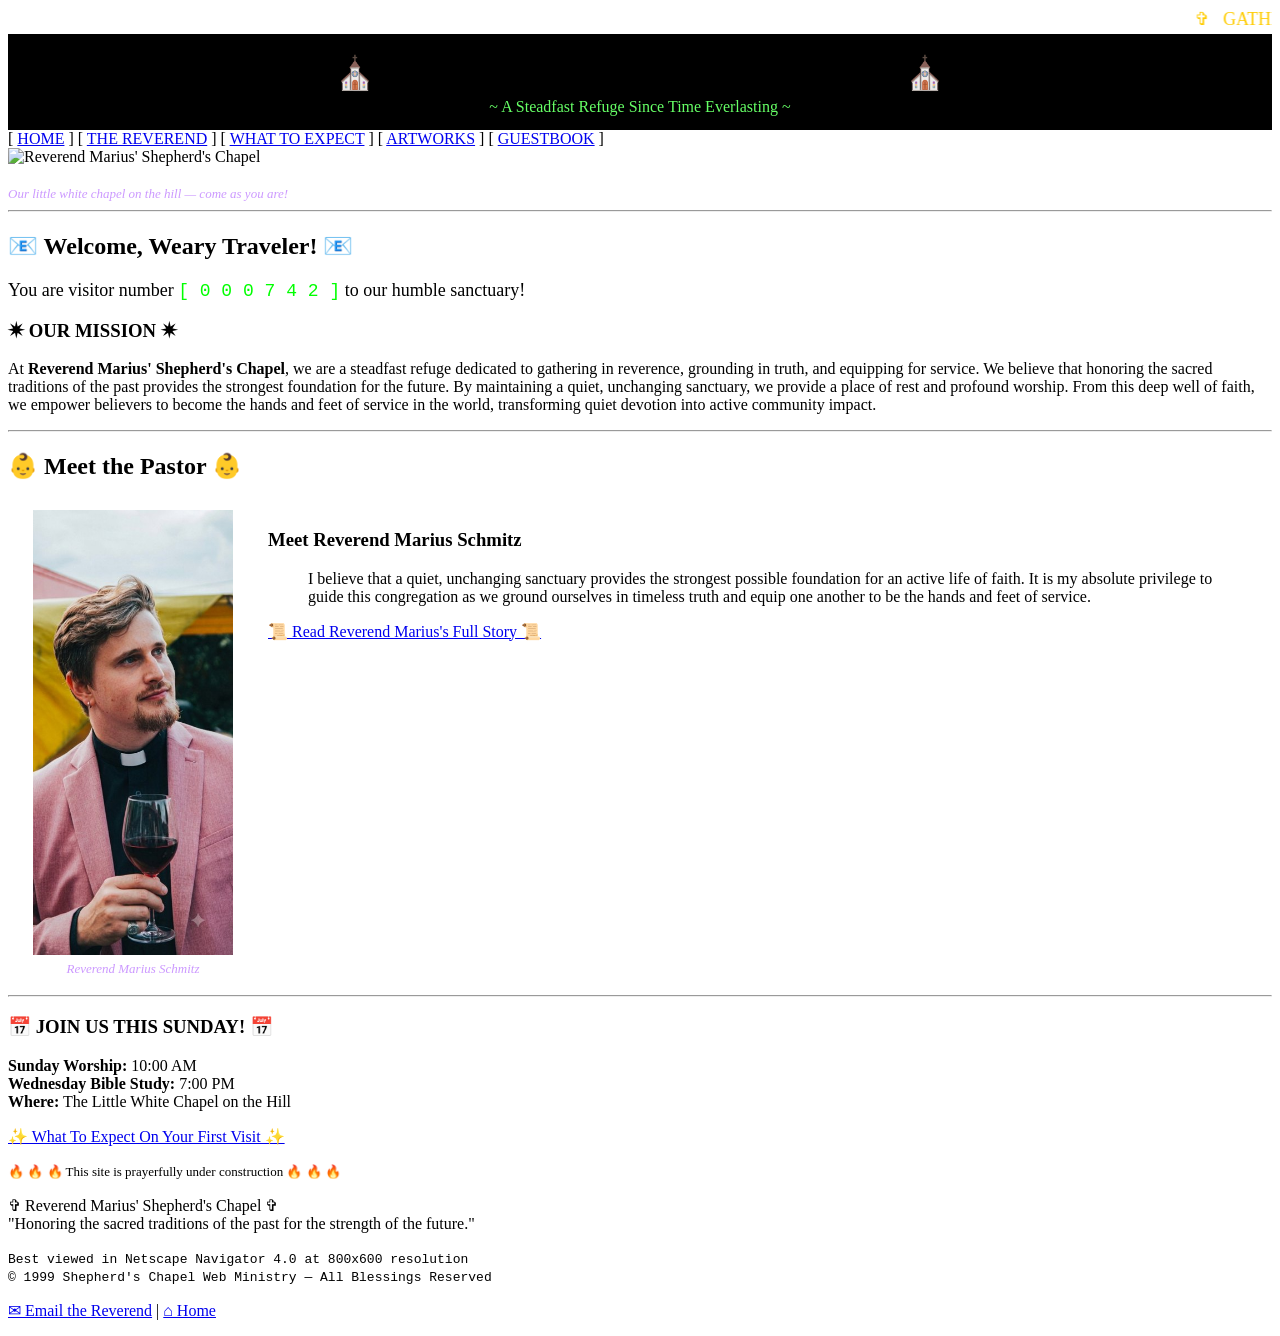
==== index.html @ d3173483 "Add Artworks page and update Reverend headshot - New Artworks gallery page (A Visual Sanctuary intro" ====
<!DOCTYPE html>
<html lang="en">
<head>
<meta http-equiv="Content-Type" content="text/html; charset=UTF-8">
<meta name="viewport" content="width=device-width, initial-scale=1.0">
<meta name="description" content="Welcome to Reverend Marius' Shepherd's Chapel - A Steadfast Refuge for Reverence, Truth, and Service.">
<meta name="keywords" content="church, chapel, worship, Reverend Marius, Shepherd's Chapel, faith, traditional worship">
<title>* ~ Welcome to Reverend Marius' Shepherd's Chapel ~ *</title>
<link rel="stylesheet" type="text/css" href="style.css">
</head>
<body>

<div class="wrap">

  <!-- ===== TOP BANNER ===== -->
  <div class="banner">
    <marquee scrollamount="5" behavior="scroll" direction="left">
      <font color="#ffcc00" size="4">&#10014; &nbsp; GATHER IN REVERENCE &nbsp; &#10014; &nbsp; GROUND IN TRUTH &nbsp; &#10014; &nbsp; EQUIP FOR SERVICE &nbsp; &#10014; &nbsp; SUNDAY SERVICE 10:00 AM &nbsp; &#10014;</font>
    </marquee>
  </div>

  <table width="100%" cellpadding="0" cellspacing="0" border="0">
    <tr>
      <td align="center" bgcolor="#000000" style="padding:14px;">
        <h1 style="margin:6px;">&#9962; Reverend Marius' Shepherd's Chapel &#9962;</h1>
        <font color="#66ff66" face="Comic Sans MS">~ A Steadfast Refuge Since Time Everlasting ~</font>
      </td>
    </tr>
  </table>

  <!-- ===== NAV ===== -->
  <div class="navbar">
    [ <a href="index.html">HOME</a> ]
    [ <a href="about.html">THE REVEREND</a> ]
    [ <a href="expect.html">WHAT TO EXPECT</a> ]
    [ <a href="artworks.html">ARTWORKS</a> ]
    [ <a href="guestbook.html">GUESTBOOK</a> ]
  </div>

  <!-- ===== MAIN CONTENT ===== -->
  <div class="content">

    <div class="center">
      <img src="images/chapel.jpg" alt="Reverend Marius' Shepherd's Chapel" width="700" class="chapelimg">
      <br><br>
      <font size="2" color="#cc99ff"><i>Our little white chapel on the hill &mdash; come as you are!</i></font>
    </div>

    <hr class="fancy">

    <h2 class="center">&#128231; Welcome, Weary Traveler! &#128231;</h2>
    <p class="center">
      <font size="4">You are visitor number
      <font face="Courier New" color="#00ff00">[ 0 0 0 7 4 2 ]</font>
      to our humble sanctuary!</font>
    </p>

    <div class="goldbox">
      <h3 class="center">&#10039; OUR MISSION &#10039;</h3>
      <p>
        At <b>Reverend Marius' Shepherd's Chapel</b>, we are a steadfast refuge dedicated to
        gathering in reverence, grounding in truth, and equipping for service. We believe that
        honoring the sacred traditions of the past provides the strongest foundation for the
        future. By maintaining a quiet, unchanging sanctuary, we provide a place of rest and
        profound worship. From this deep well of faith, we empower believers to become the hands
        and feet of service in the world, transforming quiet devotion into active community impact.
      </p>
    </div>

    <hr class="fancy">

    <!-- ===== PASTOR TEASER ===== -->
    <h2 class="center">&#128118; Meet the Pastor &#128118;</h2>
    <table width="100%" cellpadding="10" cellspacing="0" border="0">
      <tr>
        <td width="230" valign="top" align="center">
          <img src="images/reverend-v2.jpg" alt="Reverend Marius Schmitz" width="200" class="chapelimg">
          <br>
          <font size="2" color="#cc99ff"><i>Reverend Marius Schmitz</i></font>
        </td>
        <td valign="top">
          <h3>Meet Reverend Marius Schmitz</h3>
          <blockquote>
            I believe that a quiet, unchanging sanctuary provides the strongest possible foundation
            for an active life of faith. It is my absolute privilege to guide this congregation as we
            ground ourselves in timeless truth and equip one another to be the hands and feet of service.
          </blockquote>
          <p class="center">
            <a href="about.html" class="btn">&#128220; Read Reverend Marius's Full Story &#128220;</a>
          </p>
        </td>
      </tr>
    </table>

    <hr class="fancy">

    <div class="goldbox center">
      <h3>&#128197; JOIN US THIS SUNDAY! &#128197;</h3>
      <p>
        <b>Sunday Worship:</b> 10:00 AM<br>
        <b>Wednesday Bible Study:</b> 7:00 PM<br>
        <b>Where:</b> The Little White Chapel on the Hill<br>
      </p>
      <p><a href="expect.html" class="btn">&#10024; What To Expect On Your First Visit &#10024;</a></p>
    </div>

    <div class="center">
      <font size="2" class="flame">&#128293; &#128293; &#128293; This site is prayerfully under construction &#128293; &#128293; &#128293;</font>
    </div>

  </div>

  <!-- ===== FOOTER ===== -->
  <div class="footer">
    <p>
      &#10014; Reverend Marius' Shepherd's Chapel &#10014;<br>
      "Honoring the sacred traditions of the past for the strength of the future."
    </p>
    <p>
      <font face="Courier New" size="2">
        Best viewed in Netscape Navigator 4.0 at 800x600 resolution<br>
        &copy; 1999 Shepherd's Chapel Web Ministry &mdash; All Blessings Reserved
      </font>
    </p>
    <p>
      <a href="mailto:reverend@shepherdschapel.example">&#9993; Email the Reverend</a> |
      <a href="index.html">&#8962; Home</a>
    </p>
  </div>

</div>

</body>
</html>
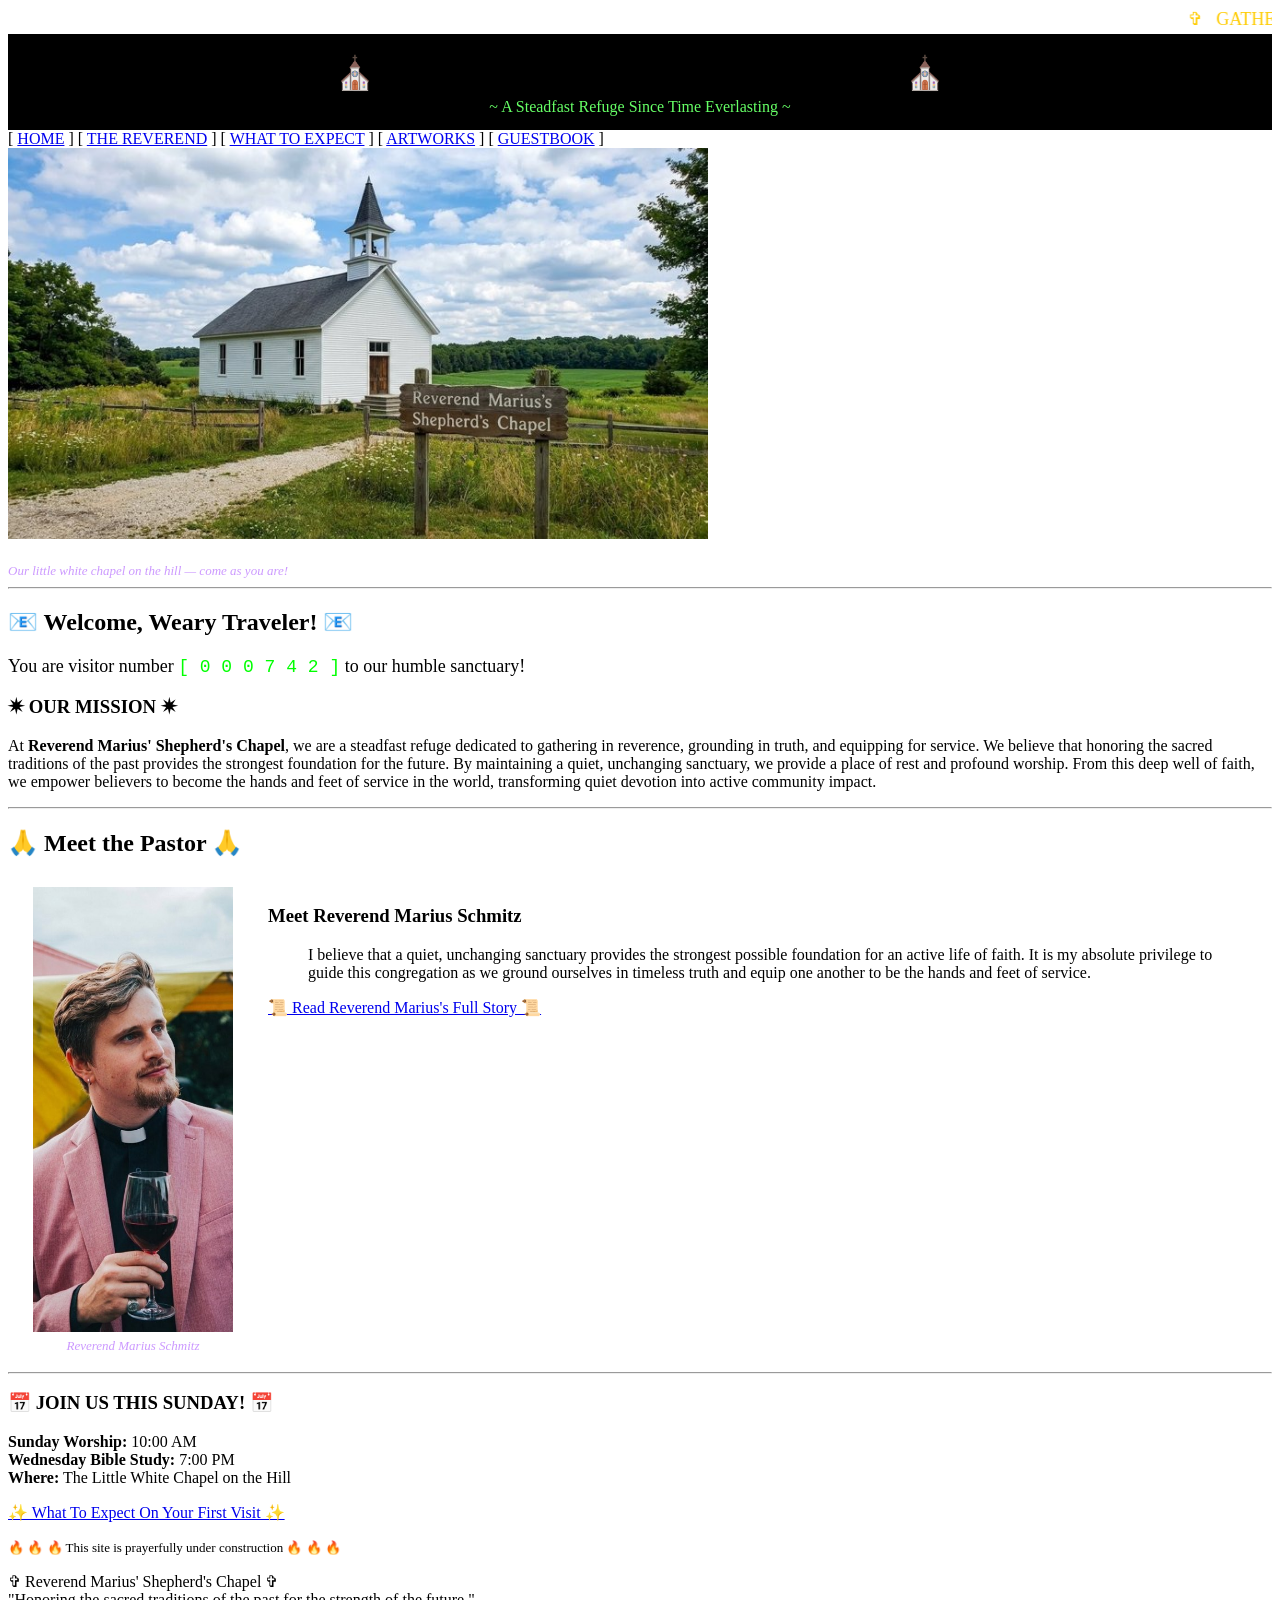
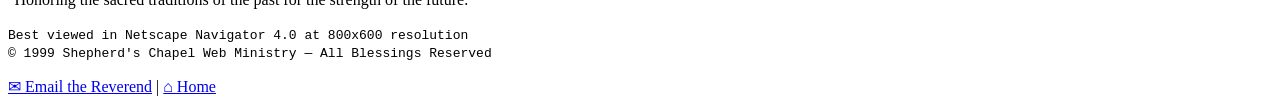
==== commit 0bdcf7ee: "Replace chapel and headshot with new higher-quality images Co-Authored-By: Claude Opus 4.8 <noreply@" ====
--- a/index.html
+++ b/index.html
@@ -2,6 +2,9 @@
 <html lang="en">
 <head>
 <meta http-equiv="Content-Type" content="text/html; charset=UTF-8">
+<meta http-equiv="Cache-Control" content="no-cache, no-store, must-revalidate">
+<meta http-equiv="Pragma" content="no-cache">
+<meta http-equiv="Expires" content="0">
 <meta name="viewport" content="width=device-width, initial-scale=1.0">
 <meta name="description" content="Welcome to Reverend Marius' Shepherd's Chapel - A Steadfast Refuge for Reverence, Truth, and Service.">
 <meta name="keywords" content="church, chapel, worship, Reverend Marius, Shepherd's Chapel, faith, traditional worship">
@@ -33,7 +36,7 @@
     [ <a href="index.html">HOME</a> ]
     [ <a href="about.html">THE REVEREND</a> ]
     [ <a href="expect.html">WHAT TO EXPECT</a> ]
-    [ <a href="artworks.html">ARTWORKS</a> ]
+    [ <a href="gallery.html">ARTWORKS</a> ]
     [ <a href="guestbook.html">GUESTBOOK</a> ]
   </div>
 
@@ -41,7 +44,7 @@
   <div class="content">
 
     <div class="center">
-      <img src="images/chapel.jpg" alt="Reverend Marius' Shepherd's Chapel" width="700" class="chapelimg">
+      <img src="images/chapel-v2.jpg" alt="Reverend Marius' Shepherd's Chapel" width="700" class="chapelimg">
       <br><br>
       <font size="2" color="#cc99ff"><i>Our little white chapel on the hill &mdash; come as you are!</i></font>
     </div>
@@ -70,11 +73,11 @@
     <hr class="fancy">
 
     <!-- ===== PASTOR TEASER ===== -->
-    <h2 class="center">&#128118; Meet the Pastor &#128118;</h2>
+    <h2 class="center">&#128591; Meet the Pastor &#128591;</h2>
     <table width="100%" cellpadding="10" cellspacing="0" border="0">
       <tr>
         <td width="230" valign="top" align="center">
-          <img src="images/reverend-v2.jpg" alt="Reverend Marius Schmitz" width="200" class="chapelimg">
+          <img src="images/reverend-v3.jpg" alt="Reverend Marius Schmitz" width="200" class="chapelimg">
           <br>
           <font size="2" color="#cc99ff"><i>Reverend Marius Schmitz</i></font>
         </td>
